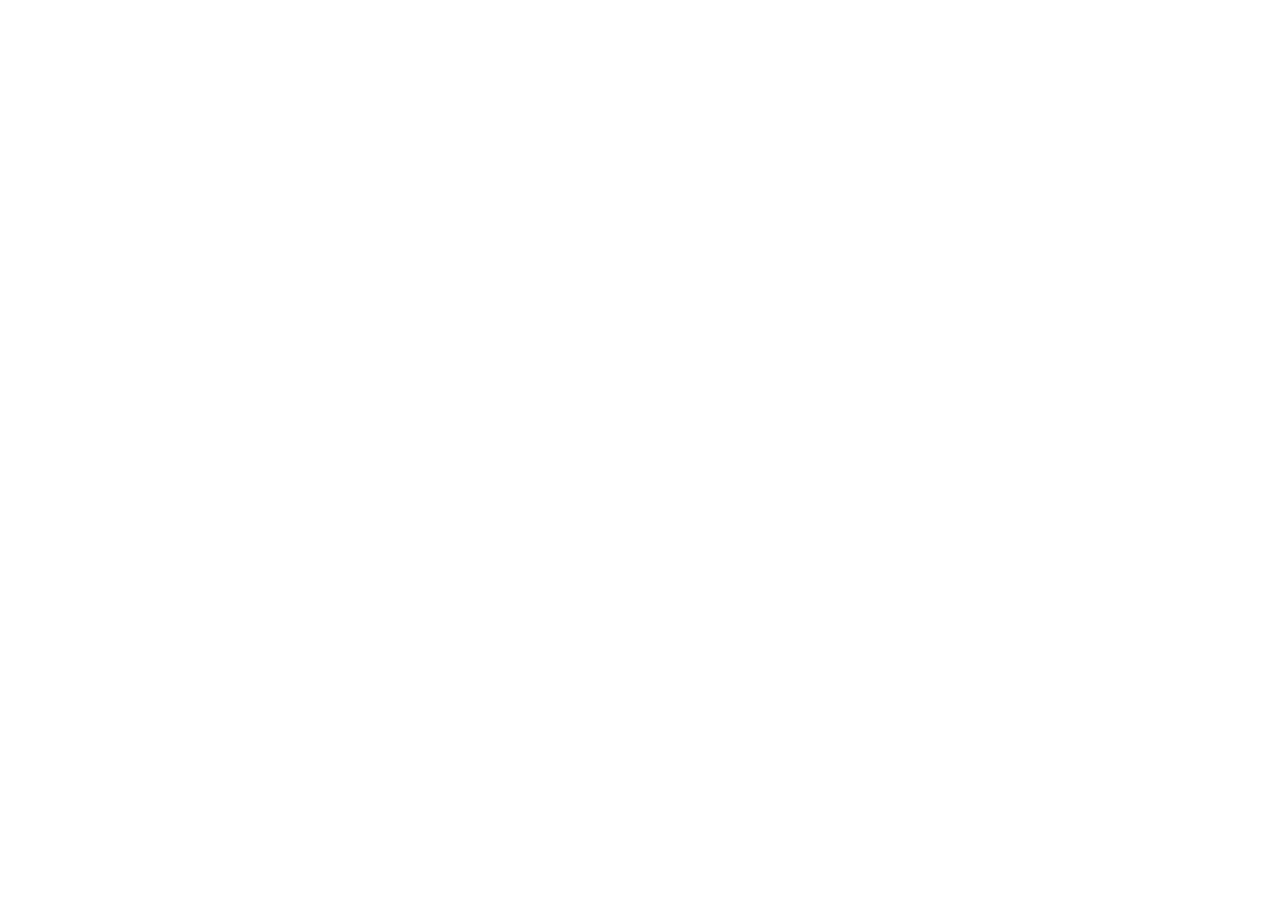
==== Final_Project/index.html @ e021800e "[INIT] Started project and added main isometric room" ====
<!DOCTYPE html>
<html lang="en">
  <head>
    <meta charset="utf-8">
    <title>Room</title>
    <style>
      body { margin: 0; }
    </style>
  </head>
  <body>
    <script type="module" src="./sources/main.js"></script>
  </body>
</html>
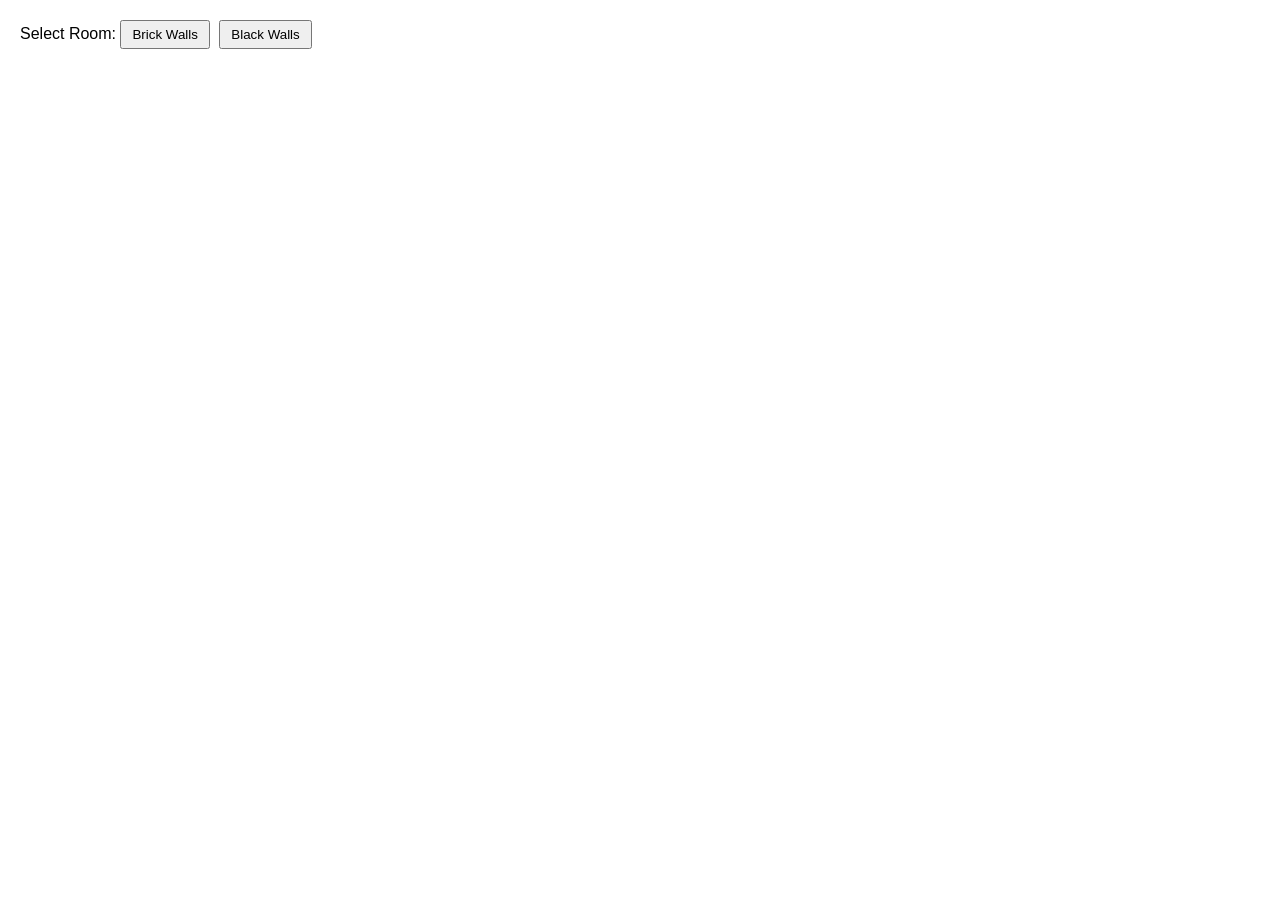
==== commit 3243f966: "modified lights and added some env" ====
--- a/Final_Project/index.html
+++ b/Final_Project/index.html
@@ -1,13 +1,42 @@
 <!DOCTYPE html>
-<html lang="en">
-  <head>
-    <meta charset="utf-8">
-    <title>Room</title>
+<html>
+<head>
+    <title>Three.js Room Switching</title>
     <style>
-      body { margin: 0; }
+        body { margin: 0; overflow: hidden; }
+        canvas { display: block; }
+        .controls {
+            position: absolute;
+            top: 10px;
+            left: 10px;
+            z-index: 10; /* Ensure controls are above canvas */
+            background: rgba(255, 255, 255, 0.8);
+            padding: 10px;
+            border-radius: 5px;
+            font-family: sans-serif;
+        }
+        button {
+            margin-right: 5px;
+            padding: 5px 10px;
+            cursor: pointer;
+        }
     </style>
-  </head>
-  <body>
-    <script type="module" src="./sources/main.js"></script>
-  </body>
-</html>
+</head>
+<body>
+    <div class="controls">
+        Select Room:
+        <button id="showBrickRoom">Brick Walls</button>
+        <button id="showBlackRoom">Black Walls</button>
+    </div>
+
+
+    <script type="module">
+        import * as THREE from 'three';
+        window.THREE = THREE; 
+    </script>
+
+    <script type="module" src="./js/materials.js"></script>
+    <script type="module" src="./js/roomUtils.js"></script>
+    <script type="module" src="./js/main.js"></script>
+</body>
+</html>
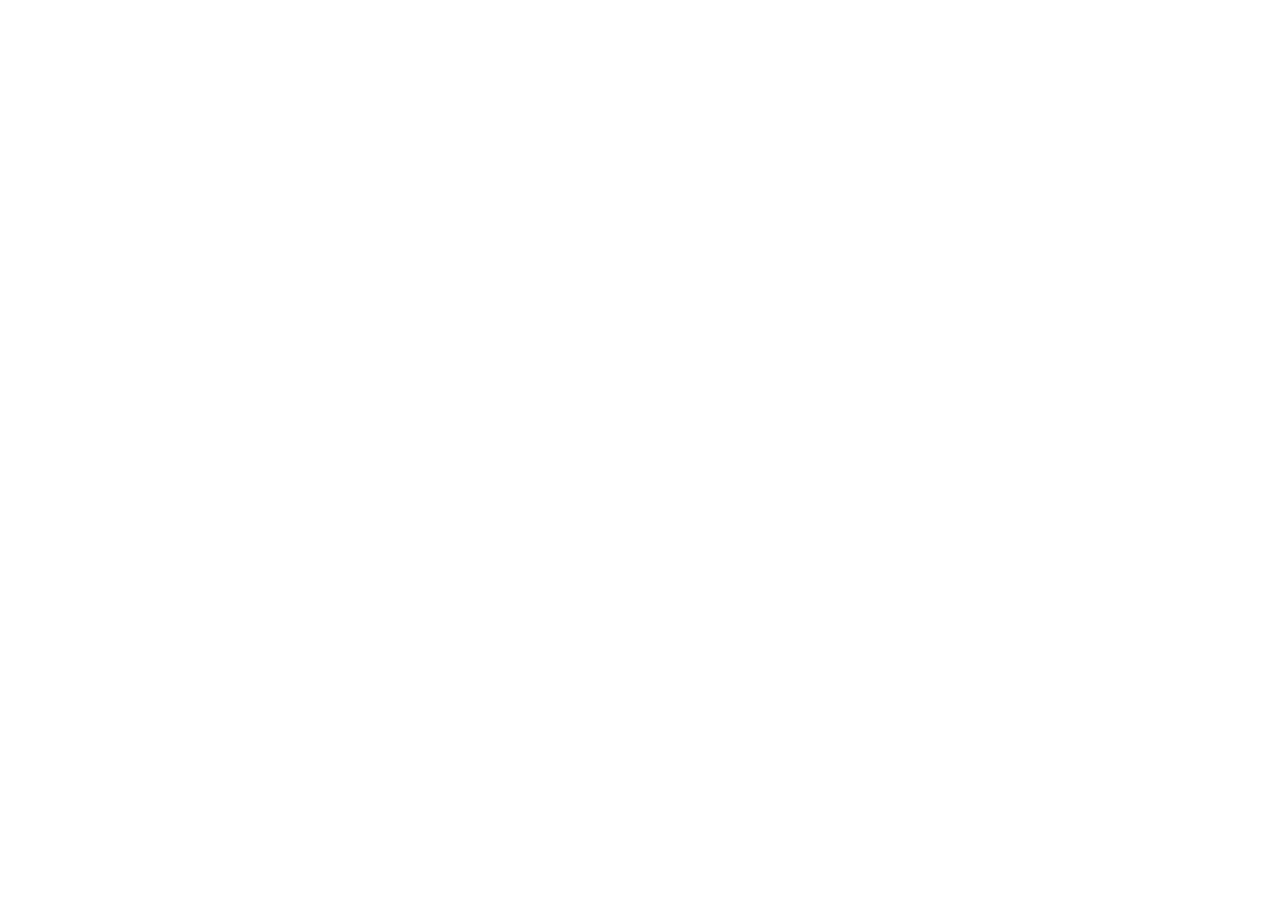
==== commit 1b3f3c5d: "modified" ====
--- a/Final_Project/index.html
+++ b/Final_Project/index.html
@@ -1,42 +1,19 @@
 <!DOCTYPE html>
-<html>
+<html lang="en">
 <head>
-    <title>Three.js Room Switching</title>
+    <meta charset="UTF-8">
+    <meta name="viewport" content="width=device-width, initial-scale=1.0">
+    <title>Three.js - Pixelation Pass</title>
     <style>
-        body { margin: 0; overflow: hidden; }
-        canvas { display: block; }
-        .controls {
-            position: absolute;
-            top: 10px;
-            left: 10px;
-            z-index: 10; /* Ensure controls are above canvas */
-            background: rgba(255, 255, 255, 0.8);
-            padding: 10px;
-            border-radius: 5px;
-            font-family: sans-serif;
-        }
-        button {
-            margin-right: 5px;
-            padding: 5px 10px;
-            cursor: pointer;
-        }
+        body { margin: 0; overflow: hidden; } /* Remove default margin and scrollbars */
+        canvas { display: block; } /* Remove extra space below canvas */
     </style>
 </head>
 <body>
-    <div class="controls">
-        Select Room:
-        <button id="showBrickRoom">Brick Walls</button>
-        <button id="showBlackRoom">Black Walls</button>
-    </div>
-
-
     <script type="module">
         import * as THREE from 'three';
         window.THREE = THREE; 
     </script>
-
-    <script type="module" src="./js/materials.js"></script>
-    <script type="module" src="./js/roomUtils.js"></script>
     <script type="module" src="./js/main.js"></script>
 </body>
 </html>
